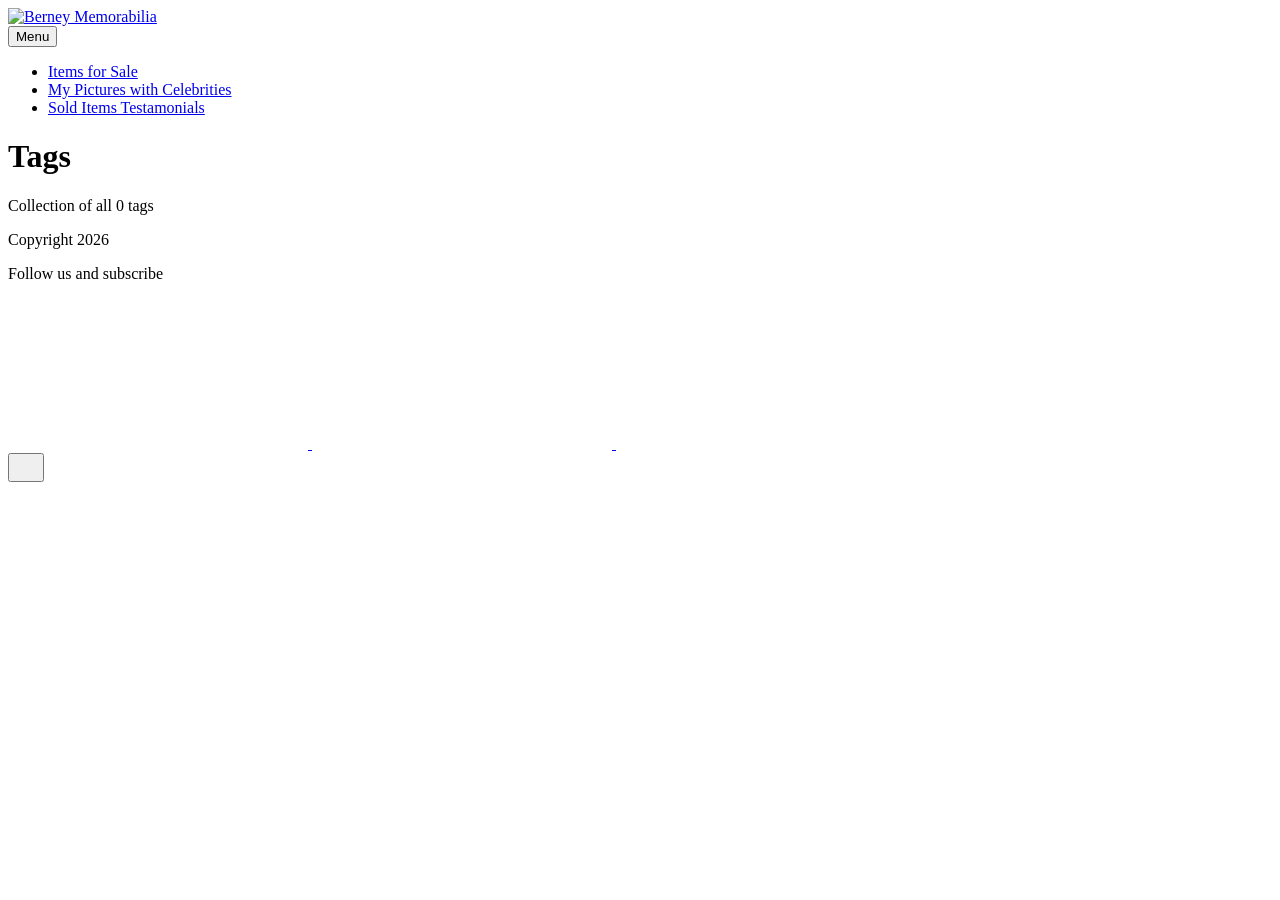
==== tags/index.html @ 6fa83c94 "Updated from Publii" ====
<!DOCTYPE html><html lang="en-gb"><head><meta charset="utf-8"><meta http-equiv="X-UA-Compatible" content="IE=edge"><meta name="viewport" content="width=device-width,initial-scale=1"><title>All tags - Berney Memorabilia</title><meta name="robots" content="noindex, follow"><meta name="generator" content="Publii Open-Source CMS for Static Site"><link rel="alternate" type="application/atom+xml" href="https://berneymemorabilia.com/feed.xml" title="Berney Memorabilia - RSS"><link rel="alternate" type="application/json" href="https://berneymemorabilia.com/feed.json" title="Berney Memorabilia - JSON"><meta property="og:title" content="Berney Memorabilia"><meta property="og:image" content="https://berneymemorabilia.com/media/website/whatsapp-image-2020-01-29-at-10-34-04-am-orig_orig.jpg"><meta property="og:image:width" content="800"><meta property="og:image:height" content="427"><meta property="og:site_name" content="Berney Memorabilia"><meta property="og:description" content=""><meta property="og:url" content="https://berneymemorabilia.com/tags/"><meta property="og:type" content="website"><link rel="stylesheet" href="https://berneymemorabilia.com/assets/css/style.css?v&#x3D;8cafe4e90a53e86234c0bce6a19ac8d7"><script type="application/ld+json">{"@context":"http://schema.org","@type":"Organization","name":"Berney Memorabilia","logo":"https://berneymemorabilia.com/media/website/whatsapp-image-2020-01-29-at-10-34-04-am-orig_orig.jpg","url":"https://berneymemorabilia.com/","sameAs":["https://www.facebook.com/BerneyGerard","https://www.instagram.com/berneymemorabilia?utm_source=qr&stkn=eWN3OHVvbndkMTJ2","https://youtube.com/@berneymemorabilia3187?feature=shared"]}</script><noscript><style>img[loading] {
                    opacity: 1;
                }</style></noscript></head><body class="tags-template"><header class="top js-header"><a class="logo" href="https://berneymemorabilia.com/"><img src="https://berneymemorabilia.com/media/website/whatsapp-image-2020-01-29-at-10-34-04-am-orig_orig.jpg" alt="Berney Memorabilia" width="800" height="427"></a><nav class="navbar js-navbar"><button class="navbar__toggle js-toggle" aria-label="Menu" aria-haspopup="true" aria-expanded="false"><span class="navbar__toggle-box"><span class="navbar__toggle-inner">Menu</span></span></button><ul class="navbar__menu"><li><a href="https://berneymemorabilia.com/items-for-sale-2.html" title="Items for Sale" target="_self">Items for Sale</a></li><li><a href="https://berneymemorabilia.com/my-pictures-with-celebrities.html" target="_self">My Pictures with Celebrities</a></li><li><a href="https://berneymemorabilia.com/sold-items-testimonials.html" target="_self">Sold Items Testamonials</a></li></ul></nav></header><main class="page page--tags"><div class="hero hero--noimage"><header class="hero__content"><div class="wrapper"><h1>Tags</h1><p class="page__desc">Collection of all 0 tags</p></div></header></div><div class="wrapper"><ul class="feed feed--grid"></ul></div></main><footer class="footer"><div class="wrapper"><div class="footer__copyright"><p><span style="font-size: inherit;">Copyright 2026</span></p><p>Follow us and subscribe</p></div><div class="footer__social"><a href="https://www.facebook.com/BerneyGerard" aria-label="Facebook"><svg><use xlink:href="https://berneymemorabilia.com/assets/svg/svg-map.svg#facebook"/></svg> </a><a href="https://www.instagram.com/berneymemorabilia?utm_source&#x3D;qr&amp;stkn&#x3D;eWN3OHVvbndkMTJ2" aria-label="Instagram"><svg><use xlink:href="https://berneymemorabilia.com/assets/svg/svg-map.svg#instagram"/></svg> </a><a href="https://youtube.com/@berneymemorabilia3187?feature&#x3D;shared" aria-label="Youtube"><svg><use xlink:href="https://berneymemorabilia.com/assets/svg/svg-map.svg#youtube"/></svg></a></div><button id="backToTop" class="footer__bttop" aria-label="Back to top" title="Back to top"><svg width="20" height="20"><use xlink:href="https://berneymemorabilia.com/assets/svg/svg-map.svg#toparrow"/></svg></button></div></footer><script defer="defer" src="https://berneymemorabilia.com/assets/js/scripts.min.js?v&#x3D;dafec4f87fead6718cb125f0b0fc8441"></script><script>window.publiiThemeMenuConfig={mobileMenuMode:'sidebar',animationSpeed:300,submenuWidth: 'auto',doubleClickTime:500,mobileMenuExpandableSubmenus:true,relatedContainerForOverlayMenuSelector:'.top'};</script><script>var images = document.querySelectorAll('img[loading]');
        for (var i = 0; i < images.length; i++) {
            if (images[i].complete) {
                images[i].classList.add('is-loaded');
            } else {
                images[i].addEventListener('load', function () {
                    this.classList.add('is-loaded');
                }, false);
            }
        }</script></body></html>
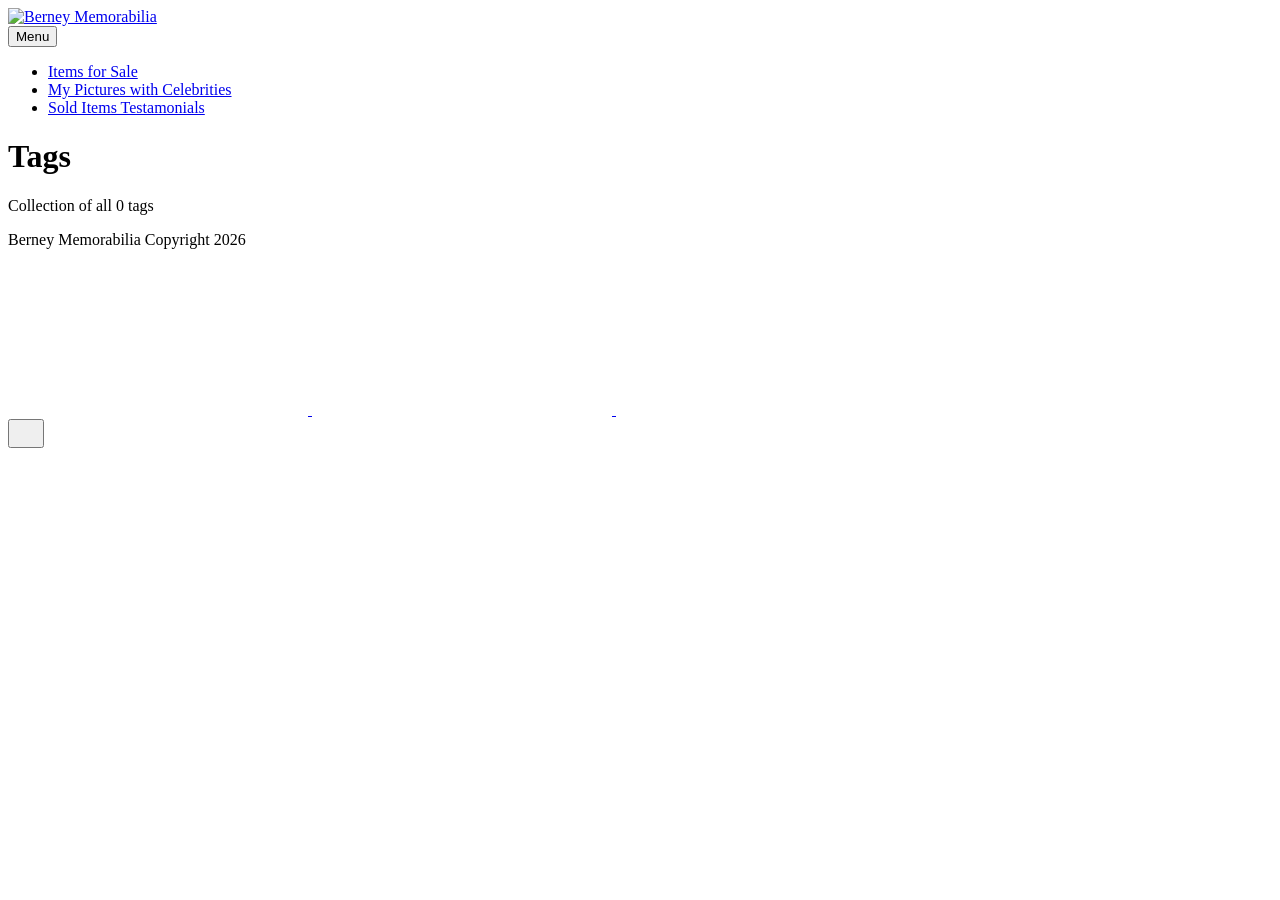
==== commit 6d94edfc: "Updated from Publii" ====
--- a/tags/index.html
+++ b/tags/index.html
@@ -1,6 +1,6 @@
-<!DOCTYPE html><html lang="en-gb"><head><meta charset="utf-8"><meta http-equiv="X-UA-Compatible" content="IE=edge"><meta name="viewport" content="width=device-width,initial-scale=1"><title>All tags - Berney Memorabilia</title><meta name="robots" content="noindex, follow"><meta name="generator" content="Publii Open-Source CMS for Static Site"><link rel="alternate" type="application/atom+xml" href="https://berneymemorabilia.com/feed.xml" title="Berney Memorabilia - RSS"><link rel="alternate" type="application/json" href="https://berneymemorabilia.com/feed.json" title="Berney Memorabilia - JSON"><meta property="og:title" content="Berney Memorabilia"><meta property="og:image" content="https://berneymemorabilia.com/media/website/whatsapp-image-2020-01-29-at-10-34-04-am-orig_orig.jpg"><meta property="og:image:width" content="800"><meta property="og:image:height" content="427"><meta property="og:site_name" content="Berney Memorabilia"><meta property="og:description" content=""><meta property="og:url" content="https://berneymemorabilia.com/tags/"><meta property="og:type" content="website"><link rel="stylesheet" href="https://berneymemorabilia.com/assets/css/style.css?v&#x3D;8cafe4e90a53e86234c0bce6a19ac8d7"><script type="application/ld+json">{"@context":"http://schema.org","@type":"Organization","name":"Berney Memorabilia","logo":"https://berneymemorabilia.com/media/website/whatsapp-image-2020-01-29-at-10-34-04-am-orig_orig.jpg","url":"https://berneymemorabilia.com/","sameAs":["https://www.facebook.com/BerneyGerard","https://www.instagram.com/berneymemorabilia?utm_source=qr&stkn=eWN3OHVvbndkMTJ2","https://youtube.com/@berneymemorabilia3187?feature=shared"]}</script><noscript><style>img[loading] {
+<!DOCTYPE html><html lang="en-gb"><head><meta charset="utf-8"><meta http-equiv="X-UA-Compatible" content="IE=edge"><meta name="viewport" content="width=device-width,initial-scale=1"><title>All tags - Berney Memorabilia</title><meta name="robots" content="noindex, follow"><meta name="generator" content="Publii Open-Source CMS for Static Site"><link rel="alternate" type="application/atom+xml" href="https://berneymemorabilia.com/feed.xml" title="Berney Memorabilia - RSS"><link rel="alternate" type="application/json" href="https://berneymemorabilia.com/feed.json" title="Berney Memorabilia - JSON"><meta property="og:title" content="Berney Memorabilia"><meta property="og:image" content="https://berneymemorabilia.com/media/website/whatsapp-image-2020-01-29-at-10-34-04-am-orig_orig.jpg"><meta property="og:image:width" content="800"><meta property="og:image:height" content="427"><meta property="og:site_name" content="Berney Memorabilia"><meta property="og:description" content=""><meta property="og:url" content="https://berneymemorabilia.com/tags/"><meta property="og:type" content="website"><link rel="stylesheet" href="https://berneymemorabilia.com/assets/css/style.css?v&#x3D;8b807d4775832d01afbaf3e9980ad188"><script type="application/ld+json">{"@context":"http://schema.org","@type":"Organization","name":"Berney Memorabilia","logo":"https://berneymemorabilia.com/media/website/whatsapp-image-2020-01-29-at-10-34-04-am-orig_orig.jpg","url":"https://berneymemorabilia.com/","sameAs":["https://www.facebook.com/BerneyGerard","https://www.instagram.com/berneymemorabilia?utm_source=qr&stkn=eWN3OHVvbndkMTJ2","https://youtube.com/@berneymemorabilia3187?feature=shared"]}</script><noscript><style>img[loading] {
                     opacity: 1;
-                }</style></noscript></head><body class="tags-template"><header class="top js-header"><a class="logo" href="https://berneymemorabilia.com/"><img src="https://berneymemorabilia.com/media/website/whatsapp-image-2020-01-29-at-10-34-04-am-orig_orig.jpg" alt="Berney Memorabilia" width="800" height="427"></a><nav class="navbar js-navbar"><button class="navbar__toggle js-toggle" aria-label="Menu" aria-haspopup="true" aria-expanded="false"><span class="navbar__toggle-box"><span class="navbar__toggle-inner">Menu</span></span></button><ul class="navbar__menu"><li><a href="https://berneymemorabilia.com/items-for-sale-2.html" title="Items for Sale" target="_self">Items for Sale</a></li><li><a href="https://berneymemorabilia.com/my-pictures-with-celebrities.html" target="_self">My Pictures with Celebrities</a></li><li><a href="https://berneymemorabilia.com/sold-items-testimonials.html" target="_self">Sold Items Testamonials</a></li></ul></nav></header><main class="page page--tags"><div class="hero hero--noimage"><header class="hero__content"><div class="wrapper"><h1>Tags</h1><p class="page__desc">Collection of all 0 tags</p></div></header></div><div class="wrapper"><ul class="feed feed--grid"></ul></div></main><footer class="footer"><div class="wrapper"><div class="footer__copyright"><p><span style="font-size: inherit;">Copyright 2026</span></p><p>Follow us and subscribe</p></div><div class="footer__social"><a href="https://www.facebook.com/BerneyGerard" aria-label="Facebook"><svg><use xlink:href="https://berneymemorabilia.com/assets/svg/svg-map.svg#facebook"/></svg> </a><a href="https://www.instagram.com/berneymemorabilia?utm_source&#x3D;qr&amp;stkn&#x3D;eWN3OHVvbndkMTJ2" aria-label="Instagram"><svg><use xlink:href="https://berneymemorabilia.com/assets/svg/svg-map.svg#instagram"/></svg> </a><a href="https://youtube.com/@berneymemorabilia3187?feature&#x3D;shared" aria-label="Youtube"><svg><use xlink:href="https://berneymemorabilia.com/assets/svg/svg-map.svg#youtube"/></svg></a></div><button id="backToTop" class="footer__bttop" aria-label="Back to top" title="Back to top"><svg width="20" height="20"><use xlink:href="https://berneymemorabilia.com/assets/svg/svg-map.svg#toparrow"/></svg></button></div></footer><script defer="defer" src="https://berneymemorabilia.com/assets/js/scripts.min.js?v&#x3D;dafec4f87fead6718cb125f0b0fc8441"></script><script>window.publiiThemeMenuConfig={mobileMenuMode:'sidebar',animationSpeed:300,submenuWidth: 'auto',doubleClickTime:500,mobileMenuExpandableSubmenus:true,relatedContainerForOverlayMenuSelector:'.top'};</script><script>var images = document.querySelectorAll('img[loading]');
+                }</style></noscript></head><body class="tags-template"><header class="top js-header"><a class="logo" href="https://berneymemorabilia.com/"><img src="https://berneymemorabilia.com/media/website/whatsapp-image-2020-01-29-at-10-34-04-am-orig_orig.jpg" alt="Berney Memorabilia" width="800" height="427"></a><nav class="navbar js-navbar"><button class="navbar__toggle js-toggle" aria-label="Menu" aria-haspopup="true" aria-expanded="false"><span class="navbar__toggle-box"><span class="navbar__toggle-inner">Menu</span></span></button><ul class="navbar__menu"><li><a href="https://berneymemorabilia.com/items-for-sale-2.html" title="Items for Sale" target="_self">Items for Sale</a></li><li><a href="https://berneymemorabilia.com/my-pictures-with-celebrities.html" target="_self">My Pictures with Celebrities</a></li><li><a href="https://berneymemorabilia.com/sold-items-testimonials.html" target="_self">Sold Items Testamonials</a></li></ul></nav></header><main class="page page--tags"><div class="hero hero--noimage"><header class="hero__content"><div class="wrapper"><h1>Tags</h1><p class="page__desc">Collection of all 0 tags</p></div></header></div><div class="wrapper"><ul class="feed feed--grid"></ul></div></main><footer class="footer"><div class="wrapper"><div class="footer__copyright"><p><span style="font-size: inherit;">Berney Memorabilia Copyright 2026</span></p></div><div class="footer__social"><a href="https://www.facebook.com/BerneyGerard" aria-label="Facebook"><svg><use xlink:href="https://berneymemorabilia.com/assets/svg/svg-map.svg#facebook"/></svg> </a><a href="https://www.instagram.com/berneymemorabilia?utm_source&#x3D;qr&amp;stkn&#x3D;eWN3OHVvbndkMTJ2" aria-label="Instagram"><svg><use xlink:href="https://berneymemorabilia.com/assets/svg/svg-map.svg#instagram"/></svg> </a><a href="https://youtube.com/@berneymemorabilia3187?feature&#x3D;shared" aria-label="Youtube"><svg><use xlink:href="https://berneymemorabilia.com/assets/svg/svg-map.svg#youtube"/></svg></a></div><button id="backToTop" class="footer__bttop" aria-label="Back to top" title="Back to top"><svg width="20" height="20"><use xlink:href="https://berneymemorabilia.com/assets/svg/svg-map.svg#toparrow"/></svg></button></div></footer><script defer="defer" src="https://berneymemorabilia.com/assets/js/scripts.min.js?v&#x3D;dafec4f87fead6718cb125f0b0fc8441"></script><script>window.publiiThemeMenuConfig={mobileMenuMode:'sidebar',animationSpeed:300,submenuWidth: 'auto',doubleClickTime:500,mobileMenuExpandableSubmenus:true,relatedContainerForOverlayMenuSelector:'.top'};</script><script>var images = document.querySelectorAll('img[loading]');
         for (var i = 0; i < images.length; i++) {
             if (images[i].complete) {
                 images[i].classList.add('is-loaded');
